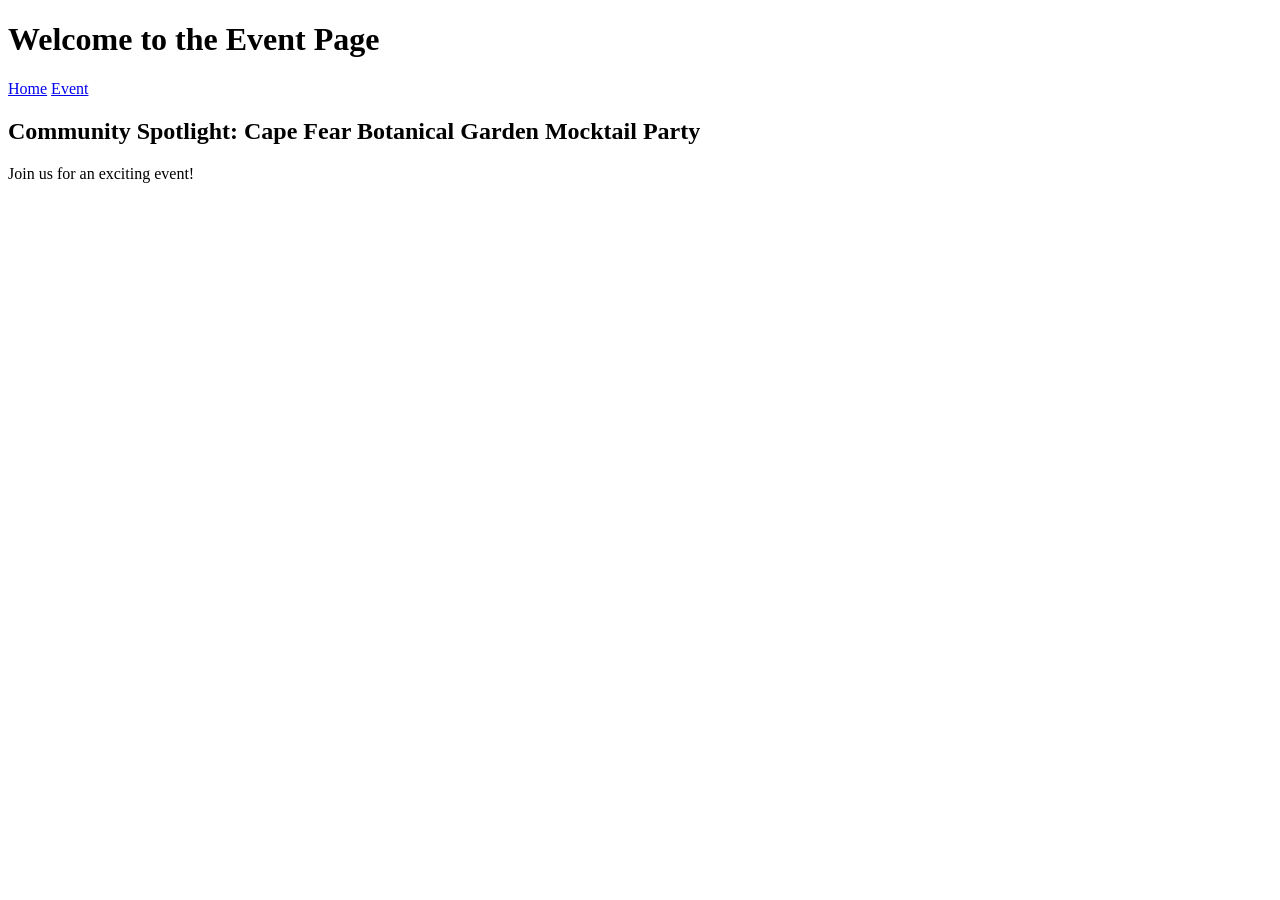
==== event.html @ 74ce2263 "Added event to event page" ====
<!DOCTYPE html>
<html lang="en">
    <head>
        <meta charset="UTF-8">
        <meta name="viewport" content="width=device-width, initial-scale=1.0">
        <title>Event</title>
        <link rel="stylesheet" href="style.css">
    </head>
    <body>
        <h1>Welcome to the Event Page</h1>
        <nav>
            <a href="index.html">Home</a>
            <a href="event.html">Event</a>
        </nav>

        <h2>Community Spotlight: Cape Fear Botanical Garden Mocktail Party</h2>
        
        <p>Join us for an exciting event!</p>
    </body>
</html>
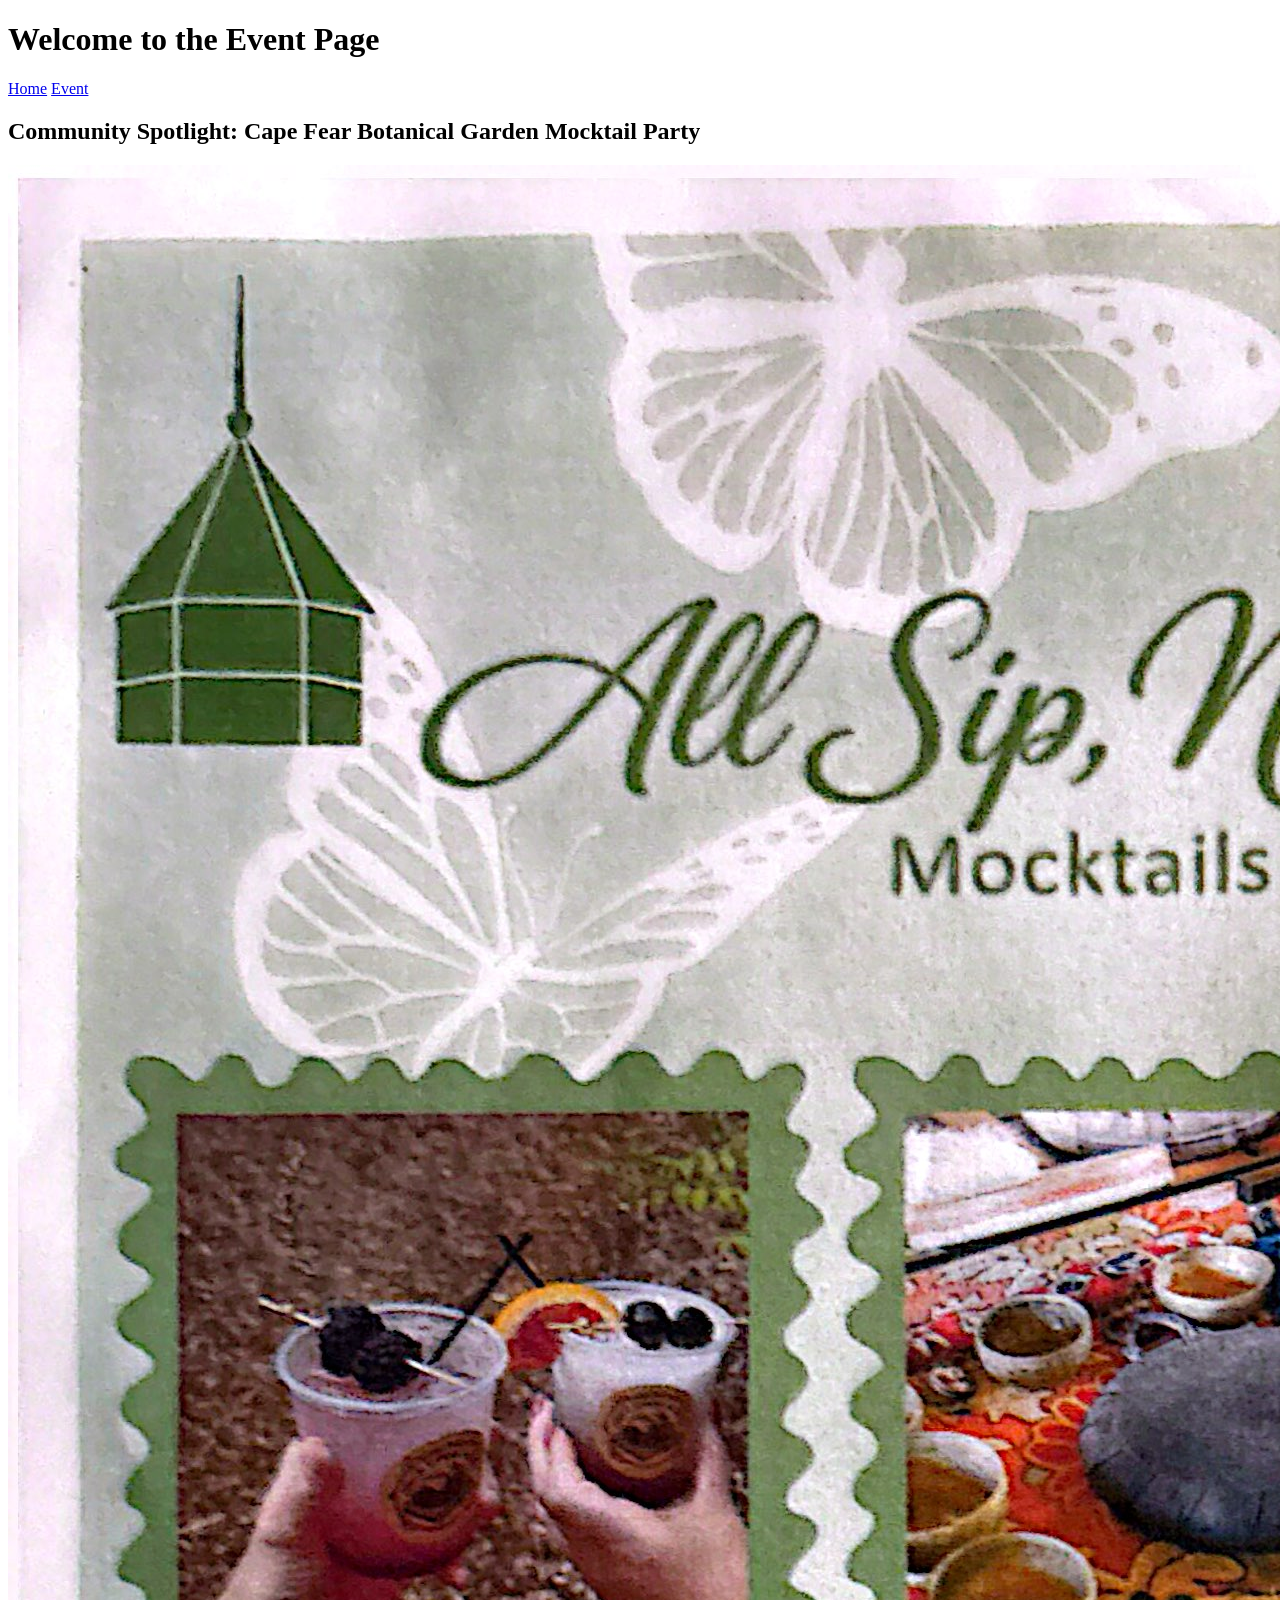
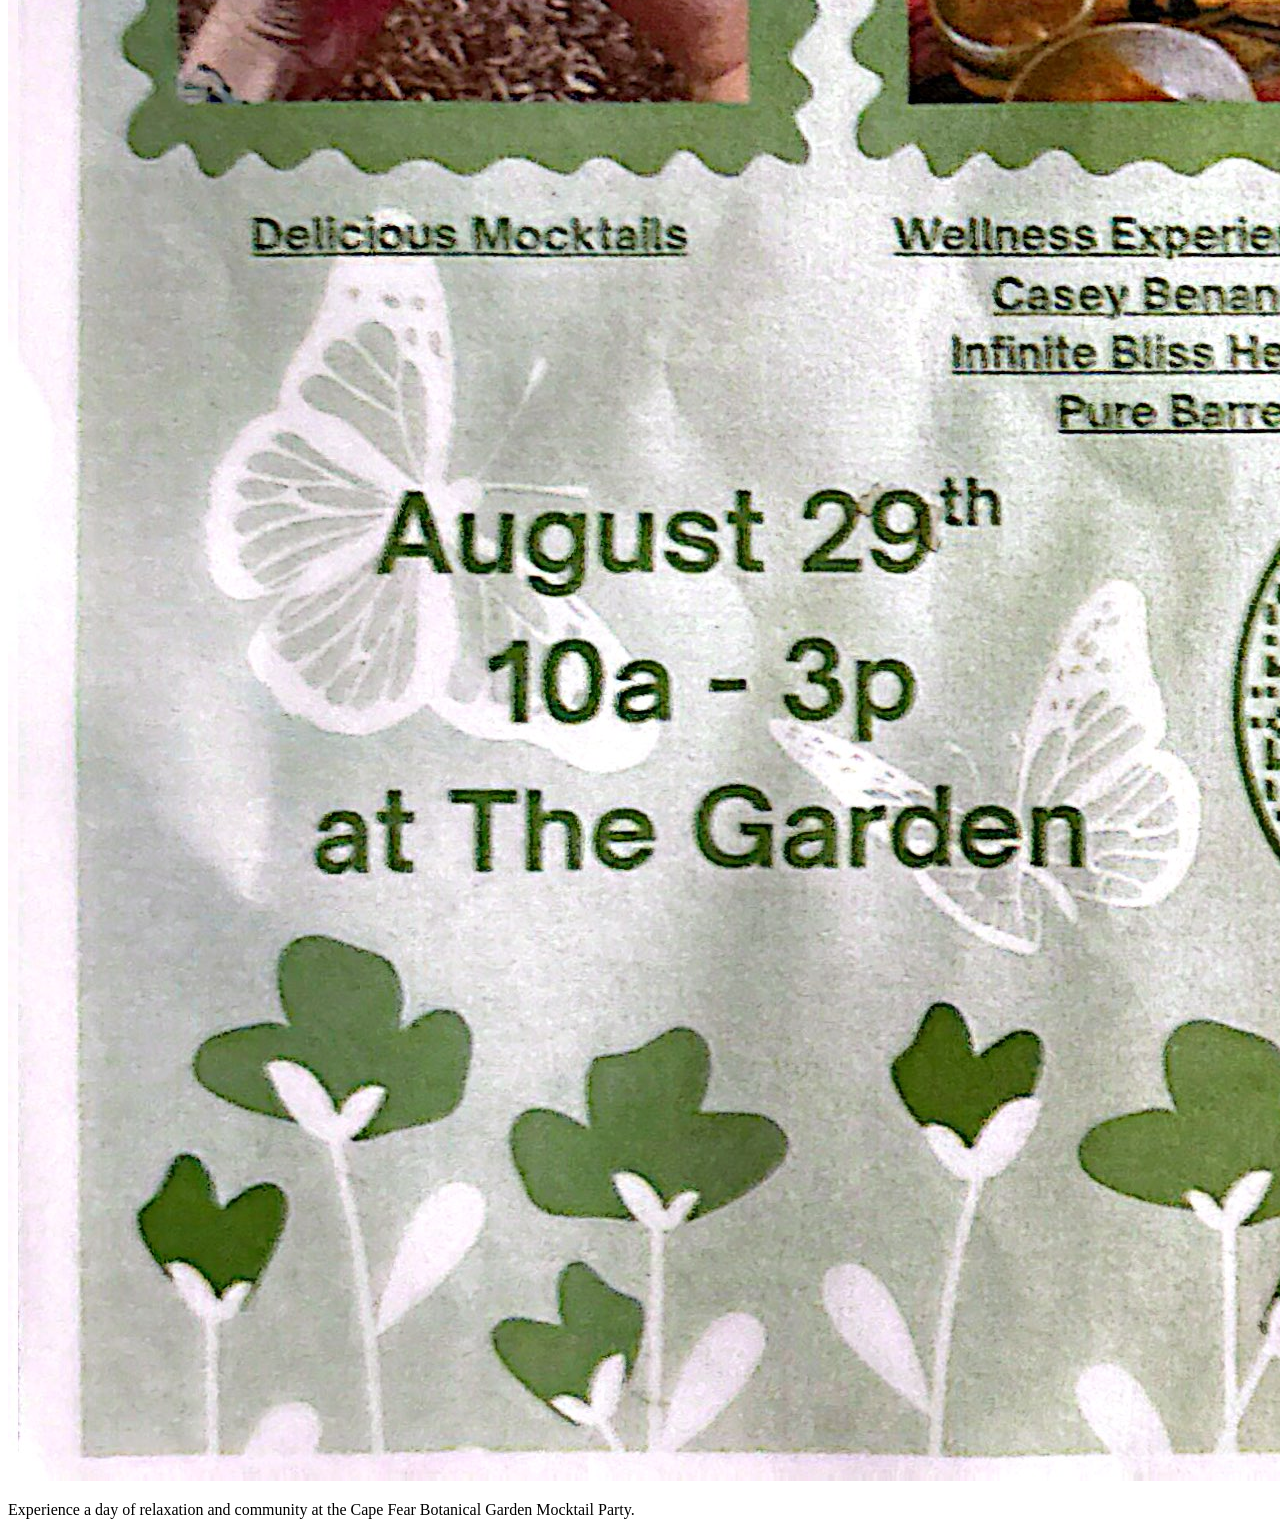
==== commit 301839a8: "night to day" ====
--- a/event.html
+++ b/event.html
@@ -14,7 +14,11 @@
         </nav>
 
         <h2>Community Spotlight: Cape Fear Botanical Garden Mocktail Party</h2>
-        
-        <p>Join us for an exciting event!</p>
+
+        <a href="images/flyer.jpg">
+            <img src="images/flyer.jpg" alt="Cape Fear Botanical Garden Mocktail Party Flyer">
+        </a>
+        <p>
+        <p>Experience a day of relaxation and community at the Cape Fear Botanical Garden Mocktail Party.</p>
     </body>
 </html>
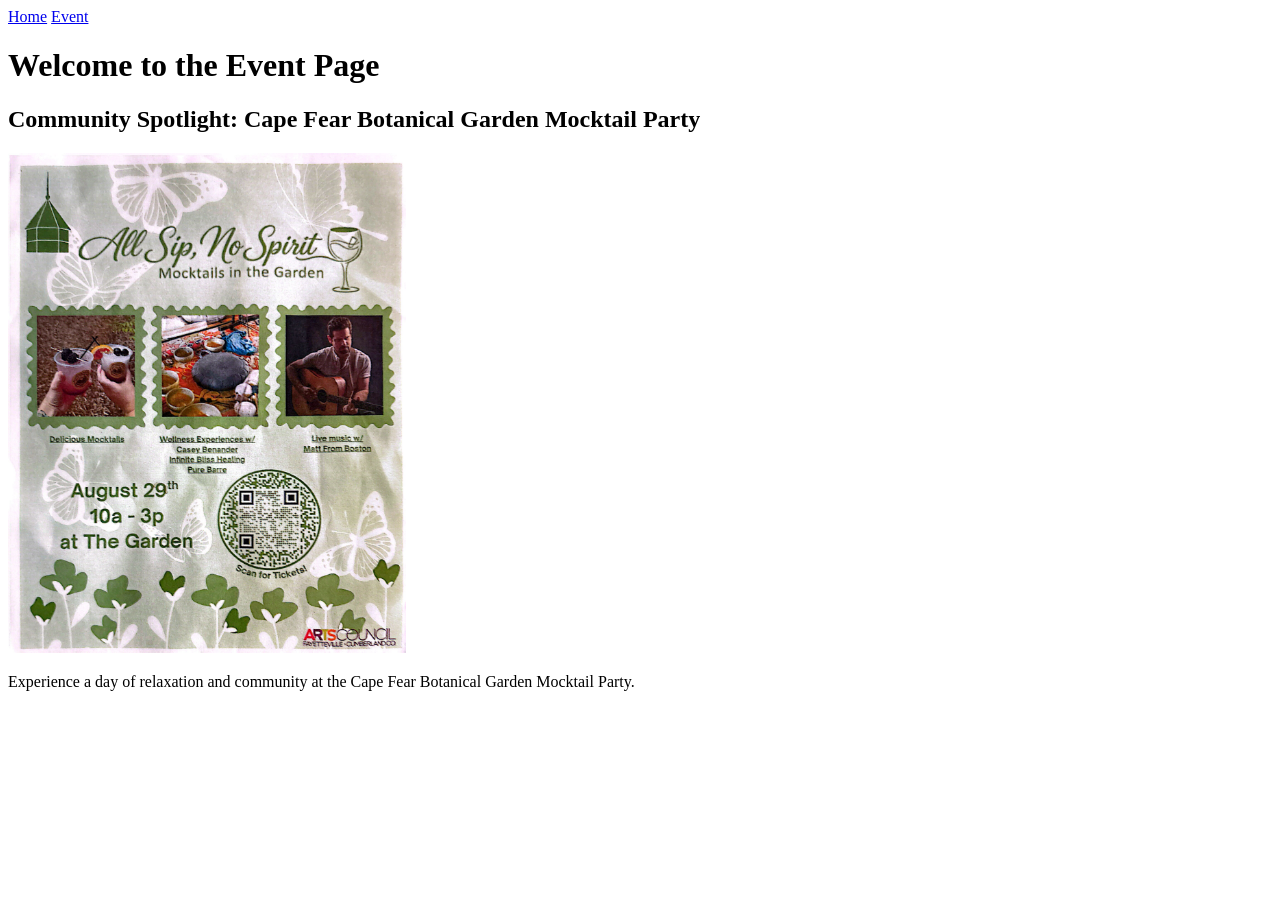
==== commit c46bf095: "Changed structure of site to include header/main" ====
--- a/event.html
+++ b/event.html
@@ -7,18 +7,22 @@
         <link rel="stylesheet" href="style.css">
     </head>
     <body>
-        <h1>Welcome to the Event Page</h1>
-        <nav>
-            <a href="index.html">Home</a>
-            <a href="event.html">Event</a>
-        </nav>
+        <header>
+            <nav>
+                <a href="index.html">Home</a>
+                <a href="event.html">Event</a>
+            </nav>
+        </header>
 
-        <h2>Community Spotlight: Cape Fear Botanical Garden Mocktail Party</h2>
+        <main>
+            <h1>Welcome to the Event Page</h1>
+            <h2>Community Spotlight: Cape Fear Botanical Garden Mocktail Party</h2>
 
-        <a href="images/flyer.jpg">
-            <img src="images/flyer.jpg" alt="Cape Fear Botanical Garden Mocktail Party Flyer">
-        </a>
-        <p>
-        <p>Experience a day of relaxation and community at the Cape Fear Botanical Garden Mocktail Party.</p>
+            <a href="images/flyer.jpg">
+                <img src="images/flyer.jpg" alt="Cape Fear Botanical Garden Mocktail Party Flyer">
+            </a>
+            <p>
+            <p>Experience a day of relaxation and community at the Cape Fear Botanical Garden Mocktail Party.</p>
+        </main>
     </body>
 </html>
--- a/style.css
+++ b/style.css
@@ -0,0 +1,6 @@
+img {
+    height: 500px;
+    border: 10px, black;
+   
+
+}
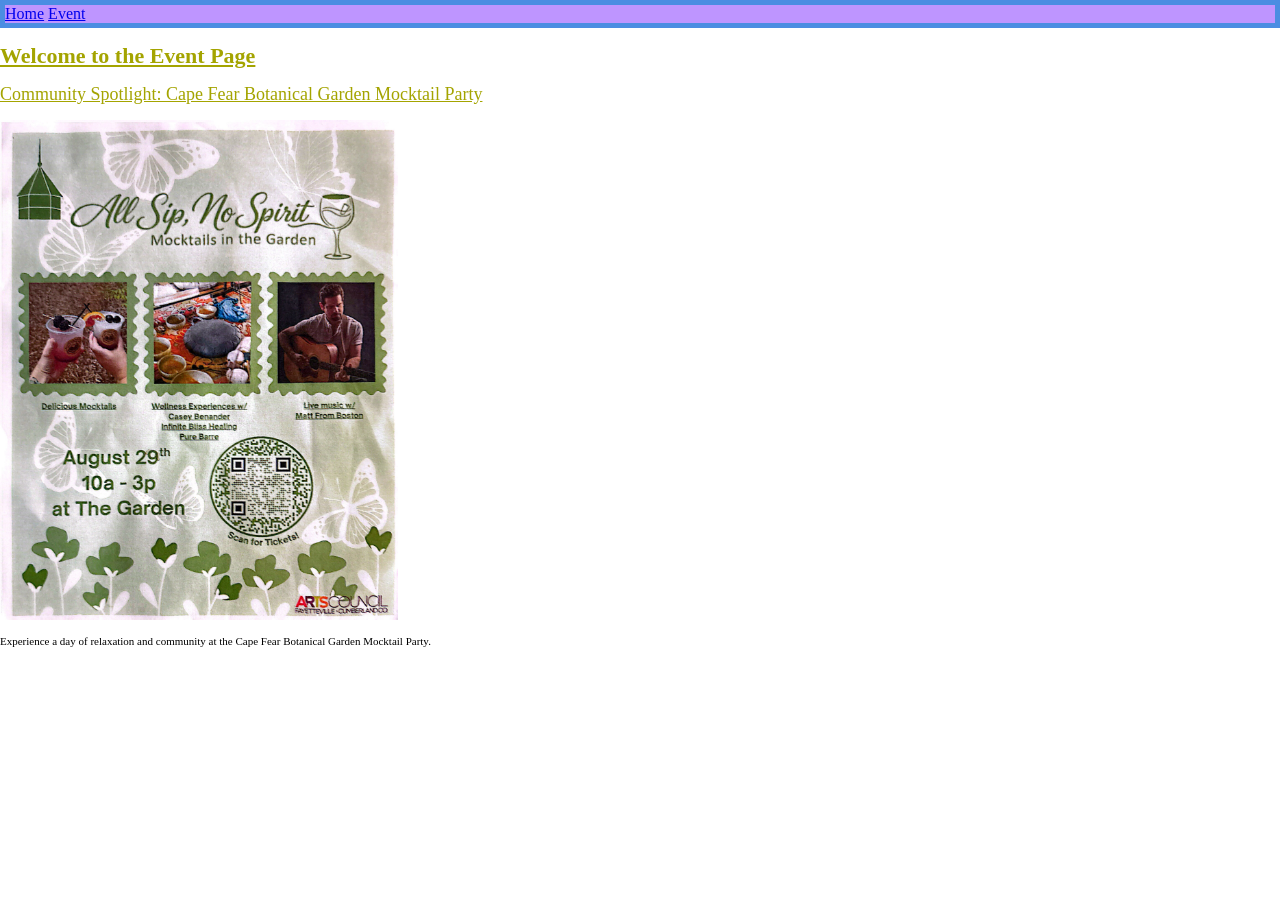
==== commit ddb43a90: "made header sticky, after looking up how to do it" ====
--- a/event.html
+++ b/event.html
@@ -22,7 +22,7 @@
                 <img src="images/flyer.jpg" alt="Cape Fear Botanical Garden Mocktail Party Flyer">
             </a>
             <p>
-            <p>Experience a day of relaxation and community at the Cape Fear Botanical Garden Mocktail Party.</p>
+            <p>Experience a day of relaxation and community at the Cape Fear Botanical Garden Mocktail Party. </p>
         </main>
     </body>
 </html>
--- a/style.css
+++ b/style.css
@@ -3,4 +3,50 @@
     border: 10px, black;
    
 
-}+}
+
+body {
+    background-color: white;
+    font-family: Georgia, Garamond, serif;
+
+    margin: 0;
+    padding: 0;
+}
+
+p{
+    font-size: 11px;
+
+}
+
+header {
+    background-color: #4b8de2;
+    color: white;
+    padding: 5px;
+    position: sticky;
+    top: 0;
+    text-align: left;
+}
+nav {
+    background-color: #be95ff;
+    overflow: hidden;
+}
+h1, h2, h3, h4, h5, h6 {
+    text-decoration: underline;
+    color: #a4a400;
+}
+
+h1 {
+    font-size: 22px;
+    font-weight: bold;
+
+
+}
+
+h2, h3, h4, h5, h6 {
+    font-size: 18px;
+    font-weight: normal;
+}
+
+
+
+
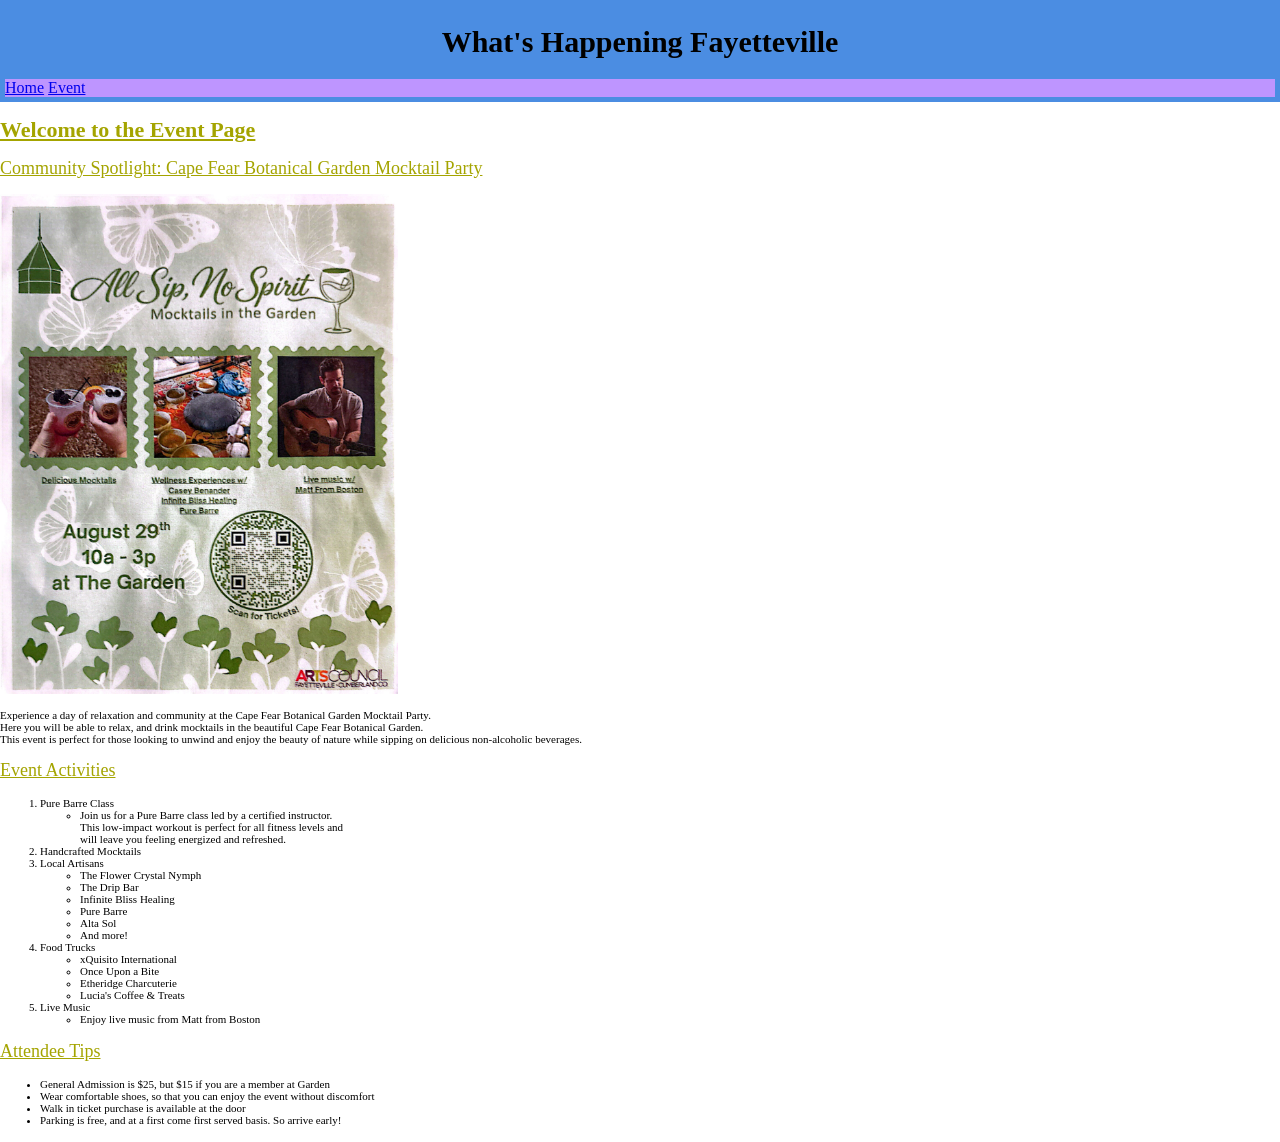
==== commit c34b2f2e: "Finished rough draft of event and home page" ====
--- a/event.html
+++ b/event.html
@@ -1,4 +1,21 @@
 <!DOCTYPE html>
+<!--
+Name: Russell Webster
+  Date: 09.04.2026
+  CSC 372-01
+
+This is the event.html file for the What's Happening Fayetteville website. 
+This page provides information about the Cape Fear Botanical Garden Mocktail Party,
+including event activities, attendee tips, and a link to the event flyer image. The 
+page is styled using an external CSS file (style.css) and includes navigation links 
+to the home page and the event page. I picked this event because my sister-in-law's 
+business Alta Sol is one of the vendors at this event. My wife even helped her with 
+the event flyer. I thought it would be fun to highlight this event, even if it already 
+occured a few days ago. 
+
+
+
+-->
 <html lang="en">
     <head>
         <meta charset="UTF-8">
@@ -8,6 +25,9 @@
     </head>
     <body>
         <header>
+            <div>
+                <h1 id="Title">What's Happening Fayetteville</h1>
+            </div>
             <nav>
                 <a href="index.html">Home</a>
                 <a href="event.html">Event</a>
@@ -18,11 +38,61 @@
             <h1>Welcome to the Event Page</h1>
             <h2>Community Spotlight: Cape Fear Botanical Garden Mocktail Party</h2>
 
-            <a href="images/flyer.jpg">
-                <img src="images/flyer.jpg" alt="Cape Fear Botanical Garden Mocktail Party Flyer">
+            <a href="images/event-main.jpg">
+                <img src="images/event-main.jpg" alt="Cape Fear Botanical Garden Mocktail Party Flyer" />
             </a>
             <p>
-            <p>Experience a day of relaxation and community at the Cape Fear Botanical Garden Mocktail Party. </p>
+            <p>Experience a day of relaxation and community at the Cape Fear Botanical Garden Mocktail Party. <br />
+            Here you will be able to relax, and drink mocktails in the beautiful Cape Fear Botanical Garden. <br />
+            This event is perfect for those looking to unwind and enjoy the beauty of nature while sipping on delicious non-alcoholic beverages. <br />
+            
+            
+            </p>
+
+            <h2>Event Activities</h2>
+            <ol>
+                <li>Pure Barre Class<br />
+                    <ul>
+                        <li>Join us for a Pure Barre class led by a certified instructor. <br />
+                            This low-impact workout is perfect for all fitness levels and <br />
+                            will leave you feeling energized and refreshed.</li>    
+                    </ul>
+                </li>
+                <li>Handcrafted Mocktails</li>
+                <li>Local Artisans
+                    <ul>
+                        <li>The Flower Crystal Nymph</li>
+                        <li>The Drip Bar</li>
+                        <li>Infinite Bliss Healing</li>
+                        <li>Pure Barre</li>
+                        <li>Alta Sol</li>
+                        <li>And more!</li>
+                    </ul>
+
+                </li>
+                <li>Food Trucks
+                    <ul>
+                        <li>xQuisito International</li>
+                        <li>Once Upon a Bite</li>
+                        <li>Etheridge Charcuterie</li>
+                        <li>Lucia's Coffee & Treats</li>
+                    </ul>
+                </li>
+                <li>Live Music<br />
+                    <ul>
+                        <li>Enjoy live music from Matt from Boston</li>
+                    </ul>
+                </li>
+            </ol>
+
+            <h2>Attendee Tips</h2>
+
+            <ul>
+                <li>General Admission is $25, but $15 if you are a member at Garden</li>
+                <li>Wear comfortable shoes, so that you can enjoy the event without discomfort</li>
+                <li>Walk in ticket purchase is available at the door</li>
+                <li>Parking is free, and at a first come first served basis. So arrive early!</li>
+            </ul>
         </main>
     </body>
 </html>
--- a/style.css
+++ b/style.css
@@ -47,6 +47,13 @@
     font-weight: normal;
 }
 
-
-
-
+li{
+    font-size: 11px;
+}
+#Title{
+    font-size: 30px;
+    font-weight: bold;
+    text-align: center;
+    color: black;
+    text-decoration: none;
+}
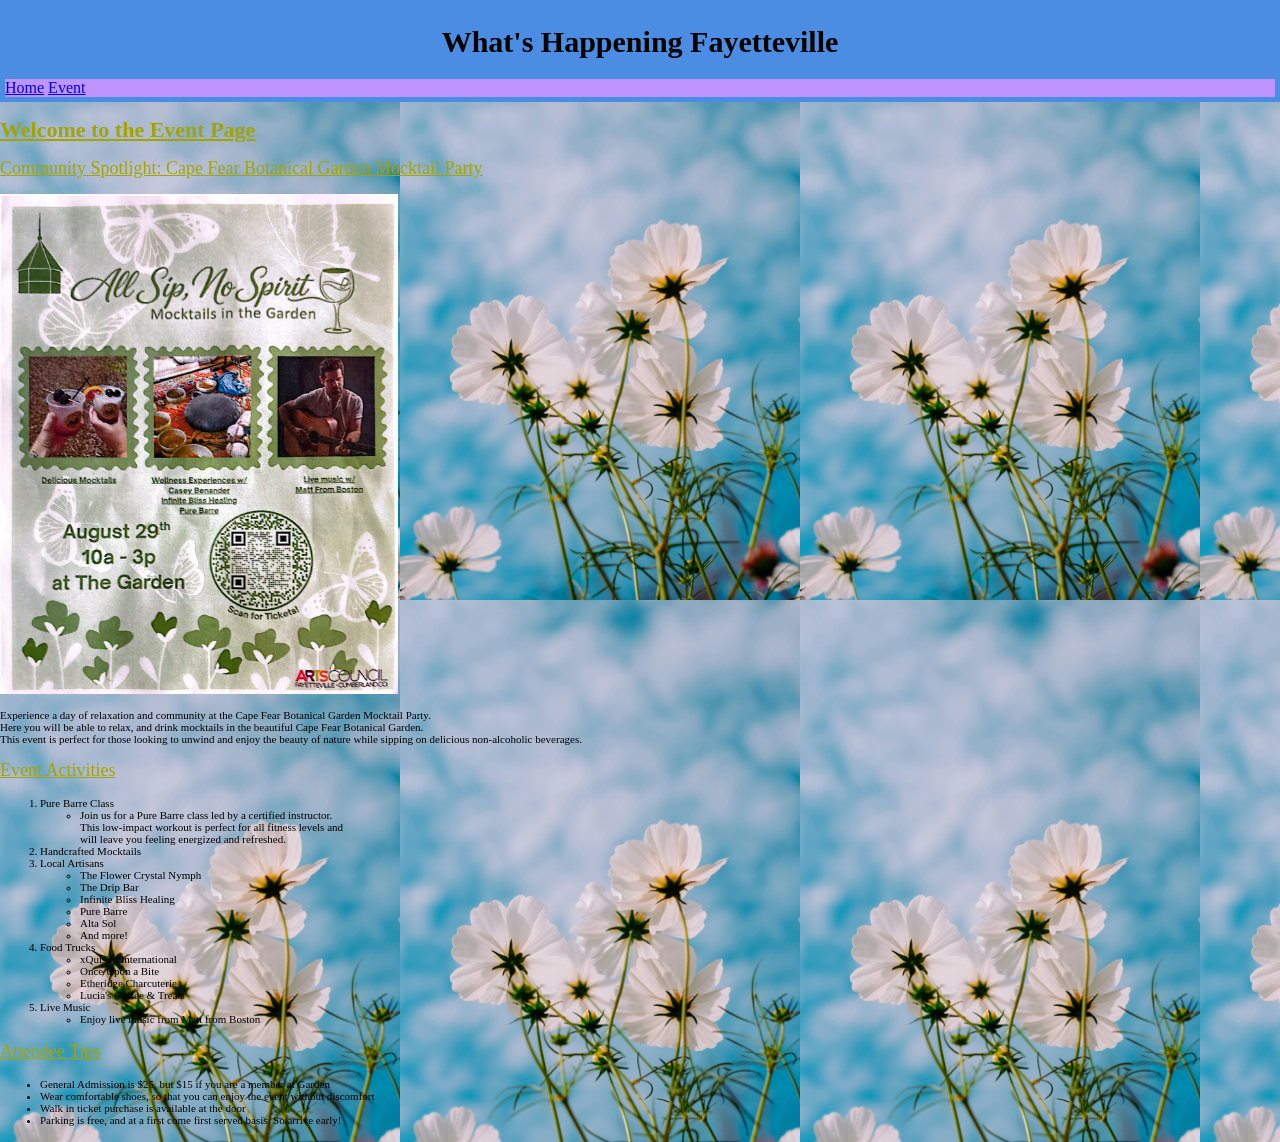
==== commit d50f6c1a: "added comment to explain what extra features added" ====
--- a/event.html
+++ b/event.html
@@ -17,13 +17,23 @@
 
 -->
 <html lang="en">
+
+<!--
+Extra features added to the event.html page include a favicon ico, 
+and a repeating background only on the event.html page.
+ The background is a repeating image of flowers, and uses the body 
+ id of "event" to apply the background only to the event.html page. 
+
+
+-->
     <head>
         <meta charset="UTF-8">
         <meta name="viewport" content="width=device-width, initial-scale=1.0">
         <title>Event</title>
+        <link rel="icon" type="image/x-icon" href="images/favicon.ico">
         <link rel="stylesheet" href="style.css">
     </head>
-    <body>
+    <body id="event">
         <header>
             <div>
                 <h1 id="Title">What's Happening Fayetteville</h1>
@@ -65,7 +75,7 @@
                         <li>The Drip Bar</li>
                         <li>Infinite Bliss Healing</li>
                         <li>Pure Barre</li>
-                        <li>Alta Sol</li>
+                        <li>Alta Sol<!--This is my Sister-in-law's business :) --></li>
                         <li>And more!</li>
                     </ul>
 
--- a/style.css
+++ b/style.css
@@ -8,9 +8,14 @@
 body {
     background-color: white;
     font-family: Georgia, Garamond, serif;
-
     margin: 0;
     padding: 0;
+}
+
+body#event {
+    background-image: url("images/background.jpg");
+    background-repeat: repeat;
+    background-size: 400px;
 }
 
 p{
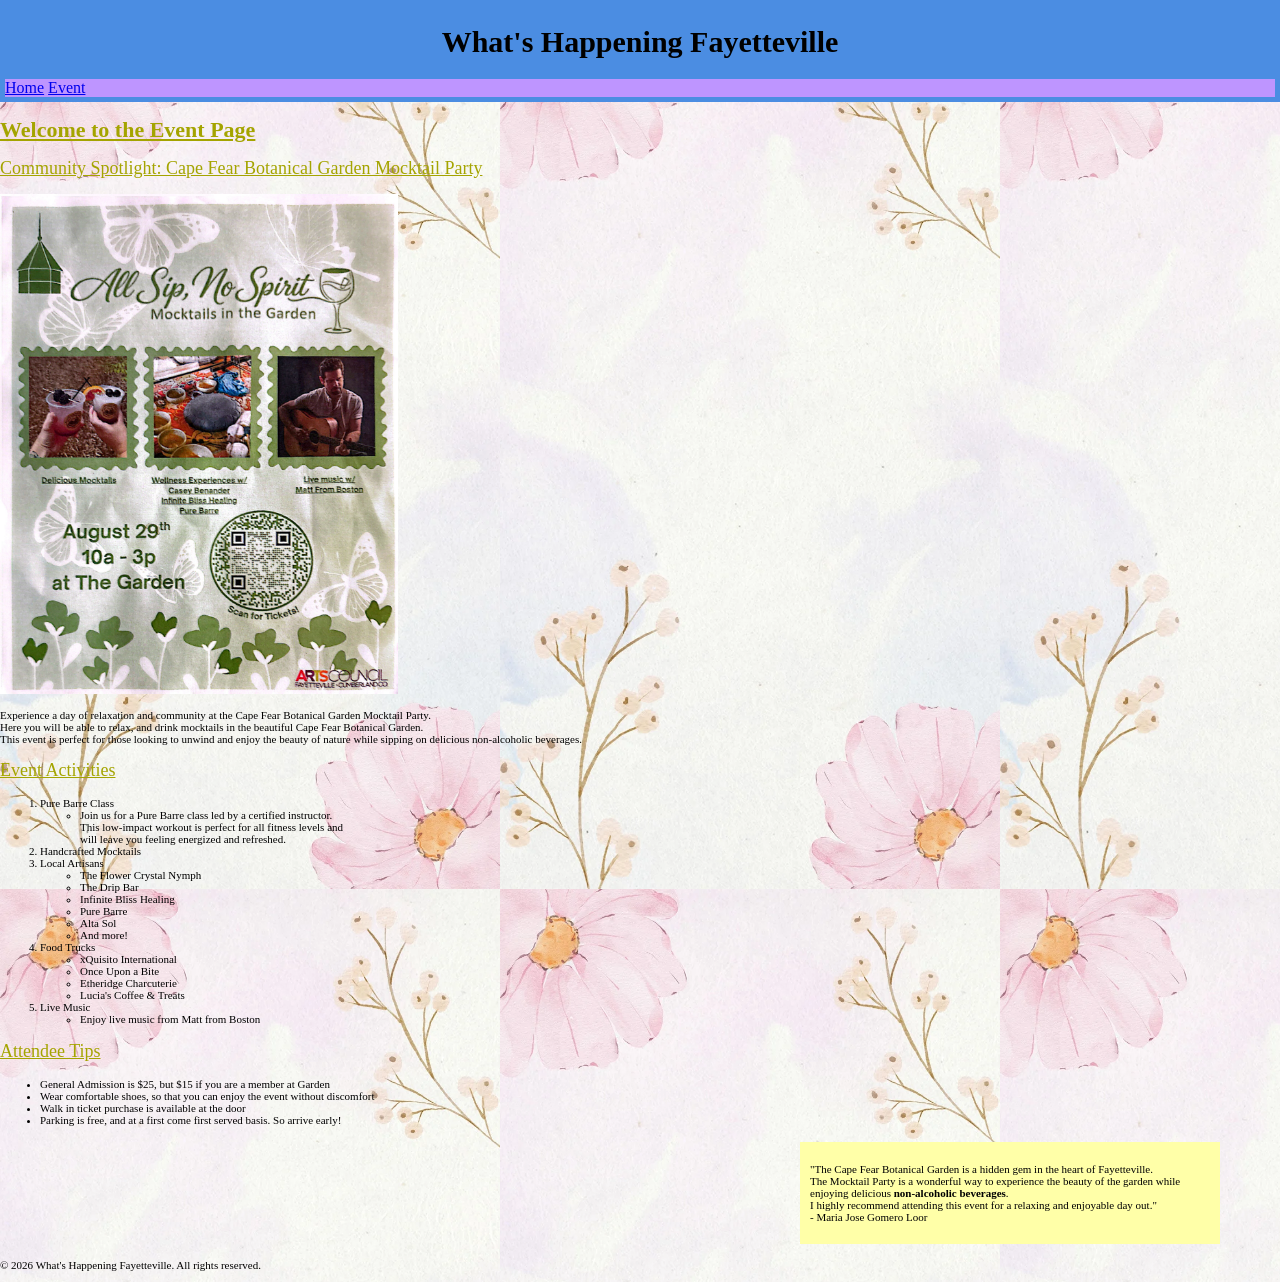
==== commit ea4ef4c9: "changed image, added blockquote, finished assg" ====
--- a/event.html
+++ b/event.html
@@ -104,5 +104,17 @@
                 <li>Parking is free, and at a first come first served basis. So arrive early!</li>
             </ul>
         </main>
+
+        <footer>
+            <blockquote>
+                <p>
+                    "The Cape Fear Botanical Garden is a hidden gem in the heart of Fayetteville. <br />
+                    The Mocktail Party is a wonderful way to experience the beauty of the garden while enjoying delicious <strong>non-alcoholic beverages</strong>. <br />
+                    I highly recommend attending this event for a relaxing and enjoyable day out." <br />
+                    - Maria Jose Gomero Loor
+                </p>
+            </blockquote>
+            <p>&copy; 2026 What's Happening Fayetteville. All rights reserved.</p>
+        </footer>
     </body>
 </html>
--- a/style.css
+++ b/style.css
@@ -13,16 +13,24 @@
 }
 
 body#event {
-    background-image: url("images/background.jpg");
+    background-image: url("images/background.webp");
     background-repeat: repeat;
-    background-size: 400px;
+    background-size: 500px;
 }
 
 p{
     font-size: 11px;
-
+    
 }
 
+blockquote {
+    font-size: 15px;
+    background-color: #FFFFA8;
+    margin-left: 800px;
+    width: 400px;
+    padding: 10px;
+    
+}
 header {
     background-color: #4b8de2;
     color: white;
@@ -61,4 +69,5 @@
     text-align: center;
     color: black;
     text-decoration: none;
-}+}
+
